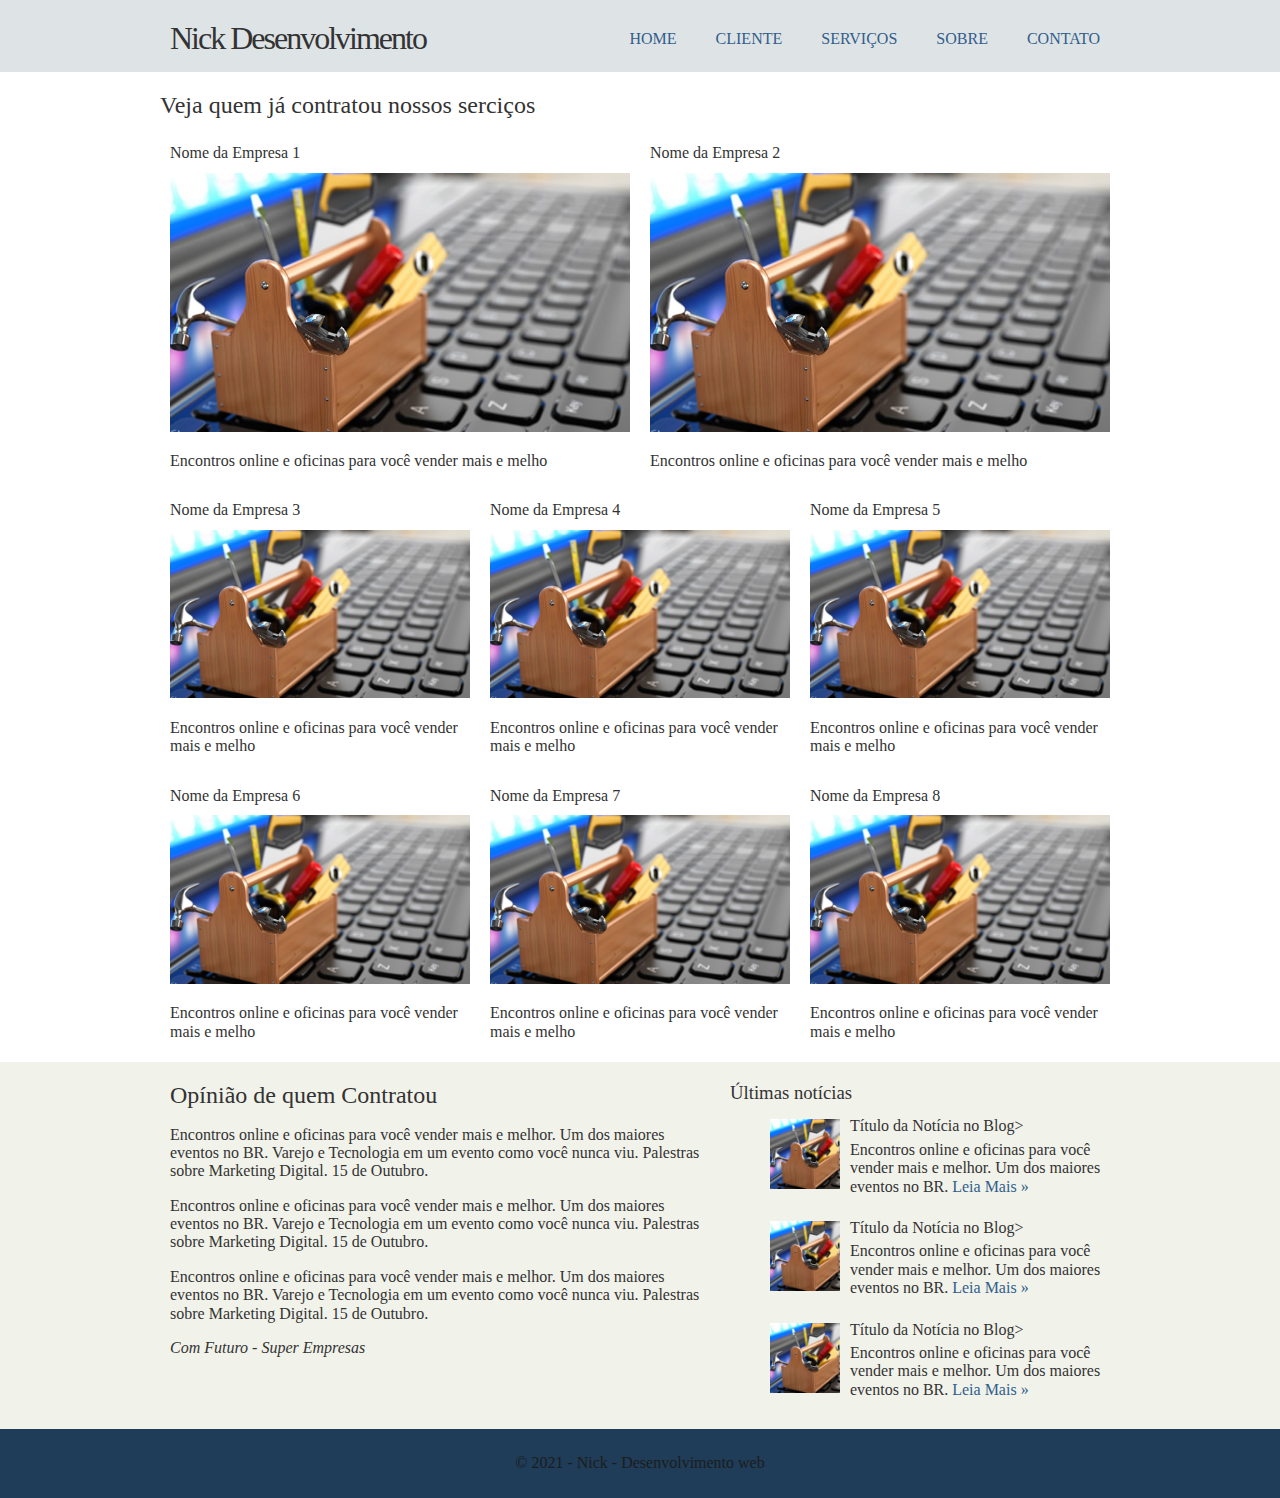
==== cliente.html @ d8c463e4 "index" ====
<!DOCTYPE html>

<html lang="pt-br">
	<head>
		<meta charset="utf-8"/>
			<title>Nick - Desenvolvimento web</title>
			<link rel="stylesheet" href="css/normalize.css"/>
			<link href = "https: //fonts.googleapis.com/css2? family = Consolador + Pincel & family = Roboto + Condensado: ital, wght @ 1,300; 1,400; 1,700 &família = Roboto + Mono: ital, peso @ 0,100; 0,200; 0,400; 0,600; 0,700; 1,300; 1.500; 1.600 & display = swap "rel =" stylesheet" />
			<link rel="stylesheet" href="css/estilo.css"/>
	</head>
	<body>
		<div class="header">
			<div class="linha">
			<header>
				<div class="coluna col4">
					<h1 class="logo">Nick Desenvolvimento</h1>
		</div>
				<div class="coluna col8">
					<nav>
						<ul class="menu inline sem-marcador">
							<li><a href="index.html">home</a></li>
							<li><a href="cliente.html">cliente</a></li>	
							<li><a href="servicos.html">serviços</a></li>
							<li><a href="sobre.html">sobre</a></li>
							<li><a href="contato.html">contato</a></li>			
						</ul>
					</nav>
				</div>
			</header>
		</div>
		</div>
		<div class="linha">
			<section>
				<h2>Veja quem já contratou nossos serciços</h2>
				<div class="coluna col6">
					<h4>Nome da Empresa 1</h4>
					<img src="img/thumb-grande.jpg" alt="">
					<p>Encontros online e oficinas para você vender mais e melho</p>
				</div>
				<div class="coluna col6">
					<h4>Nome da Empresa 2</h4>
					<img src="img/thumb-grande.jpg" alt="">
					<p>Encontros online e oficinas para você vender mais e melho</p>
				</div>
				<div class="coluna col4">
					<h4>Nome da Empresa 3</h4>
					<img src="img/thumb-grande.jpg" alt="">
					<p>Encontros online e oficinas para você vender mais e melho</p>
				</div>
				<div class="coluna col4">
					<h4>Nome da Empresa 4</h4>
					<img src="img/thumb-grande.jpg" alt="">
					<p>Encontros online e oficinas para você vender mais e melho</p>
				</div>
				<div class="coluna col4">
					<h4>Nome da Empresa 5</h4>
					<img src="img/thumb-grande.jpg" alt="">
					<p>Encontros online e oficinas para você vender mais e melho</p>
				</div>
				<div class="coluna col4">
					<h4>Nome da Empresa 6</h4>
					<img src="img/thumb-grande.jpg" alt="">
					<p>Encontros online e oficinas para você vender mais e melho</p>
				</div>
				<div class="coluna col4">
					<h4>Nome da Empresa 7</h4>
					<img src="img/thumb-grande.jpg" alt="">
					<p>Encontros online e oficinas para você vender mais e melho</p>
				</div>
				<div class="coluna col4">
					<h4>Nome da Empresa 8</h4>
					<img src="img/thumb-grande.jpg" alt="">
					<p>Encontros online e oficinas para você vender mais e melho</p>
				</div>
			</section>
		</div>
		<div class="conteudo-extra">
			<div class="linha">
				<div class="coluna col7">
					<section>
						<h2>Opínião de quem Contratou</h2>
						<p>Encontros online e oficinas para você vender mais e melhor. Um dos maiores eventos no BR. Varejo e Tecnologia em um evento como você nunca viu. Palestras sobre Marketing Digital. 15 de Outubro.</p>
						<p>Encontros online e oficinas para você vender mais e melhor. Um dos maiores eventos no BR. Varejo e Tecnologia em um evento como você nunca viu. Palestras sobre Marketing Digital. 15 de Outubro.</p>
						<p>Encontros online e oficinas para você vender mais e melhor. Um dos maiores eventos no BR. Varejo e Tecnologia em um evento como você nunca viu. Palestras sobre Marketing Digital. 15 de Outubro.</p>
						<p><em>Com Futuro - Super Empresas</em></p>
					</section>
				</div>
				<div class="coluna col5">
				<h3>Últimas notícias</h3>
				<ul class="sem-marcador sem-padding noticias">
					<li>
						<img src="img/thumb-pequena.jpg" alt="" />
						<h4>Título da Notícia no Blog></h4>
						<p>Encontros online e oficinas para você vender mais e melhor. Um dos maiores eventos no BR. <a href="">Leia Mais &raquo;</a></p>
					</li>
					<li>
						<img src="img/thumb-pequena.jpg" alt="" />
						<h4>Título da Notícia no Blog></h4>
						<p>Encontros online e oficinas para você vender mais e melhor. Um dos maiores eventos no BR. <a href="">Leia Mais &raquo;</a></p>
					</li>
					<li>
						<img src="img/thumb-pequena.jpg" alt="" />
						<h4>Título da Notícia no Blog></h4>
						<p>Encontros online e oficinas para você vender mais e melhor. Um dos maiores eventos no BR. <a href="">Leia Mais &raquo;</a></p>
					</li>					
				</ul>
			</div>
		</div>
		<div class="footer">
			<div class="linha">
				<footer>
					<div class="coluna col12">
						<span>&copy; 2021 - Nick - Desenvolvimento web </span>
				</footer>
			
		</div>
	</body>


</html>
---- css/estilo.css ----
body{
	família de fontes: 'Pincel do Consolador', cursivo;
família de fontes: 'Roboto Condensed', sans-serif;
família de fontes: 'Roboto Mono', monoespaço;
color: #333;
}
a:link, a:active, a:visited{
	color: #315e8a;
	text-decoration: none;
}
a:hover{
	text-decoration: underline;
}

/* grid 960px */
.linha{
	width: 960px;
	margin: 0 auto;
	overflow: auto;
	padding: 5px 0;
}
.coluna{
	padding: 0 10px;
	float: left;
}
.col1{
	width: 60px;
}
.col2{
	width: 140px;
}
.col3{
	width: 220px;
}
.col4{
	width: 300px;
}
.col5{
	width: 380px;
}
.col6{
	width: 460px;
}
.col7{
	width: 540px;
}
.col8{
	width: 620px;
}
.col9{
	width: 700px;
}
.col10{
	width: 780px;
}
.col11{
	width: 860px;
}
.col12{
	width: 940px;
}
/" estilos reutilizáveis"/
.sem-padding{
	padding: 0 !important;
}
.sem-margin{
	margin: 0 !important;
}
h1, h2, h3, h4, h5,h6{
	font-weight: 400;
	margin: 15px 0 10px 0;
}
ul li, ol li{
	margin-bottom: 5px;
}
ul.inline li, ol.inline li{
	display: inline;
	margin-right: 15px;
}
ul.inline li:last-child, ol.inline li:last-child{
	margin-right: 0px;
}
ul.sem-marcador, ol.sem-marcador{
	list-style: none;
}
a.botao, input.botao{
	background: #1f3c58;
	padding: 5px 10px;
	border-radius: 3px;
	color: #ebebeb;
	cursor: pointer;
	margin: 5px 0;
	display: inline-block;
	border: none;
}
a.botao:hover, input.botao:hover{
	background: #315e8a;
	text-decoration: none;
}
img{
	max-width: 100%;
	height: auto;
}


.header{
	background: #dee3e6;
}
h1.logo{
	font-weight: 300;
	color: 315e8a;
	letter-spacing: -2px;
}
.conteudo-extra{
	background: #f1f2ea;
}
.footer{
	background: #1f3c58;
	color: #1c1c1c;
	padding: 20px 0;
	text-align: center;
	font-weight: 100;
}
.menu{
	text-transform: uppercase;
	text-align: right;
	margin-top: 25px;
}
.menu li a{
	padding: 5px 10px;
	border-radius: 3px;
}
.menu li a:hover{
	text-decoration: none;
	background: #1f3c58;
	color: ebebeb;
}
ul.noticias li{
	clear: both;
	display: block;
	overflow: hidden;
	margin-bottom: 20px;
}
ul.noticias li img{
	width: 70px;
	height: auto;
	margin-right: 10px;
	float: left;
}
ul.noticias li h4{
	margin: -2px 0 5px 0;
	font-weight: 500;
}
ul.noticias li p{
	margin: 5px 0;
	font-weight: 300px;
}
ul.noticias li p a{
	font-weight: 500;
}
.contato label{
	display: block;
	font-size: 13px;
	font-weight: 300;
}
.contato input, contato textarea{
	display: block;
	margin-bottom: 15px;
	padding: 5px 2%;
	width: 96%;
}
.contato textarea{
	height: 150px;
}
.contato input.botao{
	width: auto;
}
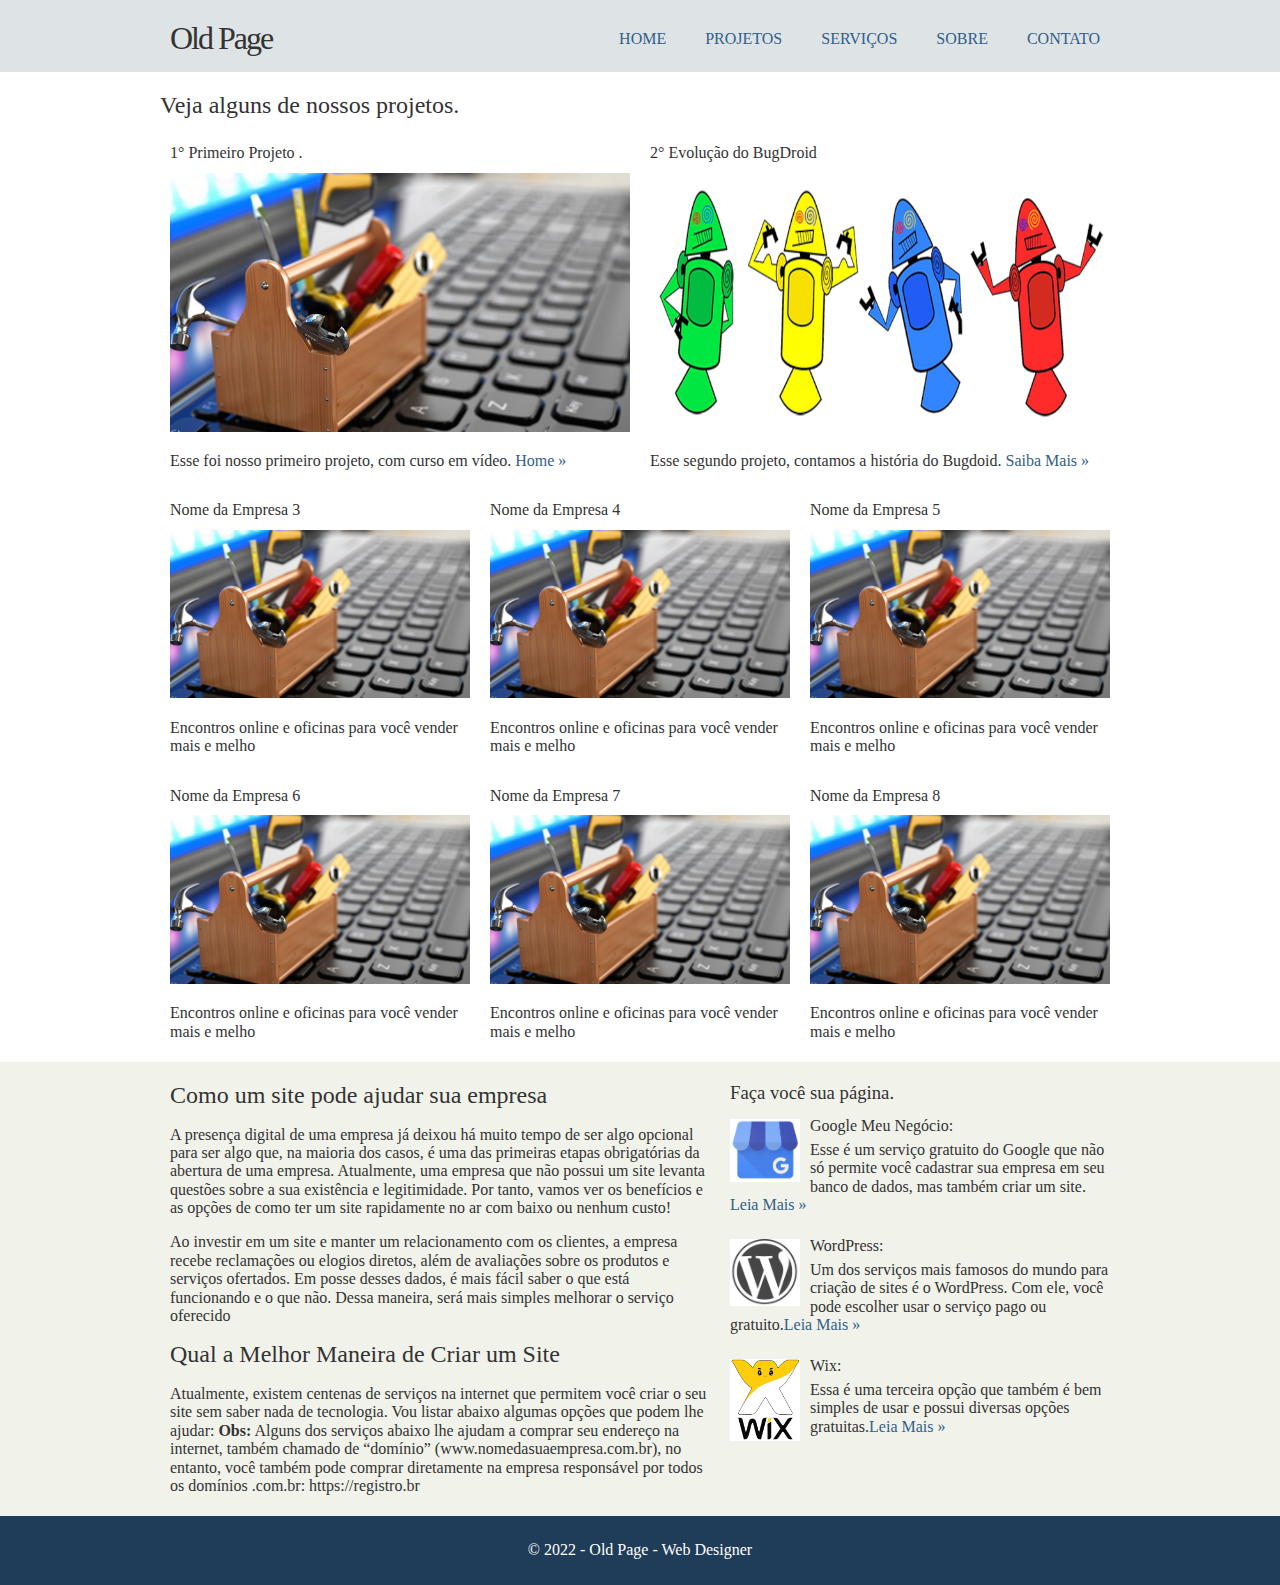
==== commit e7ed55f7: "atualização de pagina 08/05/2022" ====
--- a/cliente.html
+++ b/cliente.html
@@ -3,23 +3,24 @@
 <html lang="pt-br">
 	<head>
 		<meta charset="utf-8"/>
-			<title>Nick - Desenvolvimento web</title>
+			<title>Old Page</title>
 			<link rel="stylesheet" href="css/normalize.css"/>
 			<link href = "https: //fonts.googleapis.com/css2? family = Consolador + Pincel & family = Roboto + Condensado: ital, wght @ 1,300; 1,400; 1,700 &família = Roboto + Mono: ital, peso @ 0,100; 0,200; 0,400; 0,600; 0,700; 1,300; 1.500; 1.600 & display = swap "rel =" stylesheet" />
 			<link rel="stylesheet" href="css/estilo.css"/>
+			<link rel="shortcut icon" href="img/favicon-16x16.png" type="image/x-icon">
 	</head>
 	<body>
 		<div class="header">
 			<div class="linha">
 			<header>
 				<div class="coluna col4">
-					<h1 class="logo">Nick Desenvolvimento</h1>
+					<h1 class="logo">Old Page</h1>
 		</div>
 				<div class="coluna col8">
 					<nav>
 						<ul class="menu inline sem-marcador">
 							<li><a href="index.html">home</a></li>
-							<li><a href="cliente.html">cliente</a></li>	
+							<li><a href="cliente.html">Projetos</a></li>	
 							<li><a href="servicos.html">serviços</a></li>
 							<li><a href="sobre.html">sobre</a></li>
 							<li><a href="contato.html">contato</a></li>			
@@ -31,16 +32,16 @@
 		</div>
 		<div class="linha">
 			<section>
-				<h2>Veja quem já contratou nossos serciços</h2>
+				<h2>Veja alguns de nossos projetos.</h2>
 				<div class="coluna col6">
-					<h4>Nome da Empresa 1</h4>
+					<h4>1° Primeiro Projeto .</h4>
 					<img src="img/thumb-grande.jpg" alt="">
-					<p>Encontros online e oficinas para você vender mais e melho</p>
+					<p>Esse foi nosso primeiro projeto, com curso em vídeo. <a href="https://jrjrjuquia.github.io/oldpages/index.html" target="_blank" alt="esse é o link da home dessa página">Home &raquo;</a></p>
 				</div>
 				<div class="coluna col6">
-					<h4>Nome da Empresa 2</h4>
-					<img src="img/thumb-grande.jpg" alt="">
-					<p>Encontros online e oficinas para você vender mais e melho</p>
+					<h4>2° Evolução do BugDroid</h4>
+					<img src="img/dan-droids.png" alt="evolução do android">
+					<p>Esse segundo projeto, contamos a história do Bugdoid. <a href="https://jrjrjuquia.github.io/html-css/exercicios/ex021des/index.html" target="_blank" alt="esse é o link da home dessa página">Saiba Mais &raquo;</a></p>
 				</div>
 				<div class="coluna col4">
 					<h4>Nome da Empresa 3</h4>
@@ -78,30 +79,32 @@
 			<div class="linha">
 				<div class="coluna col7">
 					<section>
-						<h2>Opínião de quem Contratou</h2>
-						<p>Encontros online e oficinas para você vender mais e melhor. Um dos maiores eventos no BR. Varejo e Tecnologia em um evento como você nunca viu. Palestras sobre Marketing Digital. 15 de Outubro.</p>
-						<p>Encontros online e oficinas para você vender mais e melhor. Um dos maiores eventos no BR. Varejo e Tecnologia em um evento como você nunca viu. Palestras sobre Marketing Digital. 15 de Outubro.</p>
-						<p>Encontros online e oficinas para você vender mais e melhor. Um dos maiores eventos no BR. Varejo e Tecnologia em um evento como você nunca viu. Palestras sobre Marketing Digital. 15 de Outubro.</p>
-						<p><em>Com Futuro - Super Empresas</em></p>
+						<h2>Como um site pode ajudar sua empresa</h2>
+						<p>A presença digital de uma empresa já deixou há muito tempo de ser algo opcional para ser algo que, na maioria dos casos, é uma das primeiras etapas obrigatórias da abertura de uma empresa. Atualmente, uma empresa que não possui um site levanta questões sobre a sua existência e legitimidade. Por tanto, vamos ver os benefícios e as opções de como ter um site rapidamente no ar com baixo ou nenhum custo!</p>
+						<p>Ao investir em um site e manter um relacionamento com os clientes, a empresa recebe reclamações ou elogios diretos, além de avaliações sobre os produtos e serviços ofertados. Em posse desses dados, é mais fácil saber o que está funcionando e o que não. Dessa maneira, será mais simples melhorar o serviço oferecido</p>
+						<h2>Qual a Melhor Maneira de Criar um Site</h2>
+						<p>Atualmente, existem centenas de serviços na internet que permitem você criar o seu site sem saber nada de tecnologia. Vou listar abaixo algumas opções que podem lhe ajudar:
+
+							<strong>Obs:</strong> Alguns dos serviços abaixo lhe ajudam a comprar seu endereço na internet, também chamado de “domínio” (www.nomedasuaempresa.com.br), no entanto, você também pode comprar diretamente na empresa responsável por todos os domínios .com.br: https://registro.br</p>
 					</section>
 				</div>
 				<div class="coluna col5">
-				<h3>Últimas notícias</h3>
+				<h3>Faça você sua página.</h3>
 				<ul class="sem-marcador sem-padding noticias">
 					<li>
-						<img src="img/thumb-pequena.jpg" alt="" />
-						<h4>Título da Notícia no Blog></h4>
-						<p>Encontros online e oficinas para você vender mais e melhor. Um dos maiores eventos no BR. <a href="">Leia Mais &raquo;</a></p>
+						<img src="img/google negocio.png" alt="" />
+						<h4>Google Meu Negócio:</h4>
+						<p> Esse é um serviço gratuito do Google que não só permite você cadastrar sua empresa em seu banco de dados, mas também criar um site. <a href="https://www.google.com.br/intl/pt-BR/business/">Leia Mais &raquo;</a></p>
 					</li>
 					<li>
-						<img src="img/thumb-pequena.jpg" alt="" />
-						<h4>Título da Notícia no Blog></h4>
-						<p>Encontros online e oficinas para você vender mais e melhor. Um dos maiores eventos no BR. <a href="">Leia Mais &raquo;</a></p>
+						<img src="img/wordpress.png" alt="" />
+						<h4>WordPress:</h4>
+						<p>Um dos serviços mais famosos do mundo para criação de sites é o WordPress. Com ele, você pode escolher usar o serviço pago ou gratuito.<a href="https://wordpress.com/pt-br/">Leia Mais &raquo;</a></p>
 					</li>
 					<li>
-						<img src="img/thumb-pequena.jpg" alt="" />
-						<h4>Título da Notícia no Blog></h4>
-						<p>Encontros online e oficinas para você vender mais e melhor. Um dos maiores eventos no BR. <a href="">Leia Mais &raquo;</a></p>
+						<img src="img/wix.png" alt="" />
+						<h4>Wix:</h4>
+						<p>Essa é uma terceira opção que também é bem simples de usar e possui diversas opções gratuitas.<a href="https://pt.wix.com/">Leia Mais &raquo;</a></p>
 					</li>					
 				</ul>
 			</div>
@@ -110,7 +113,7 @@
 			<div class="linha">
 				<footer>
 					<div class="coluna col12">
-						<span>&copy; 2021 - Nick - Desenvolvimento web </span>
+						<span>&copy; 2022 - Old Page - Web Designer </span>
 				</footer>
 			
 		</div>
--- a/css/estilo.css
+++ b/css/estilo.css
@@ -1,7 +1,7 @@
 body{
-	família de fontes: 'Pincel do Consolador', cursivo;
-família de fontes: 'Roboto Condensed', sans-serif;
-família de fontes: 'Roboto Mono', monoespaço;
+font-family: 'Pincel do Consolador', cursivo;
+font-family: 'Roboto Condensed', sans-serif;
+font-family: 'Roboto Mono', monoespaço;
 color: #333;
 }
 a:link, a:active, a:visited{
@@ -59,7 +59,8 @@
 .col12{
 	width: 940px;
 }
-/" estilos reutilizáveis"/
+/* estilos reutilizáveis*/
+
 .sem-padding{
 	padding: 0 !important;
 }
@@ -107,6 +108,7 @@
 	background: #dee3e6;
 }
 h1.logo{
+	font-size: 2em;
 	font-weight: 300;
 	color: 315e8a;
 	letter-spacing: -2px;
@@ -116,7 +118,7 @@
 }
 .footer{
 	background: #1f3c58;
-	color: #1c1c1c;
+	color: white;
 	padding: 20px 0;
 	text-align: center;
 	font-weight: 100;
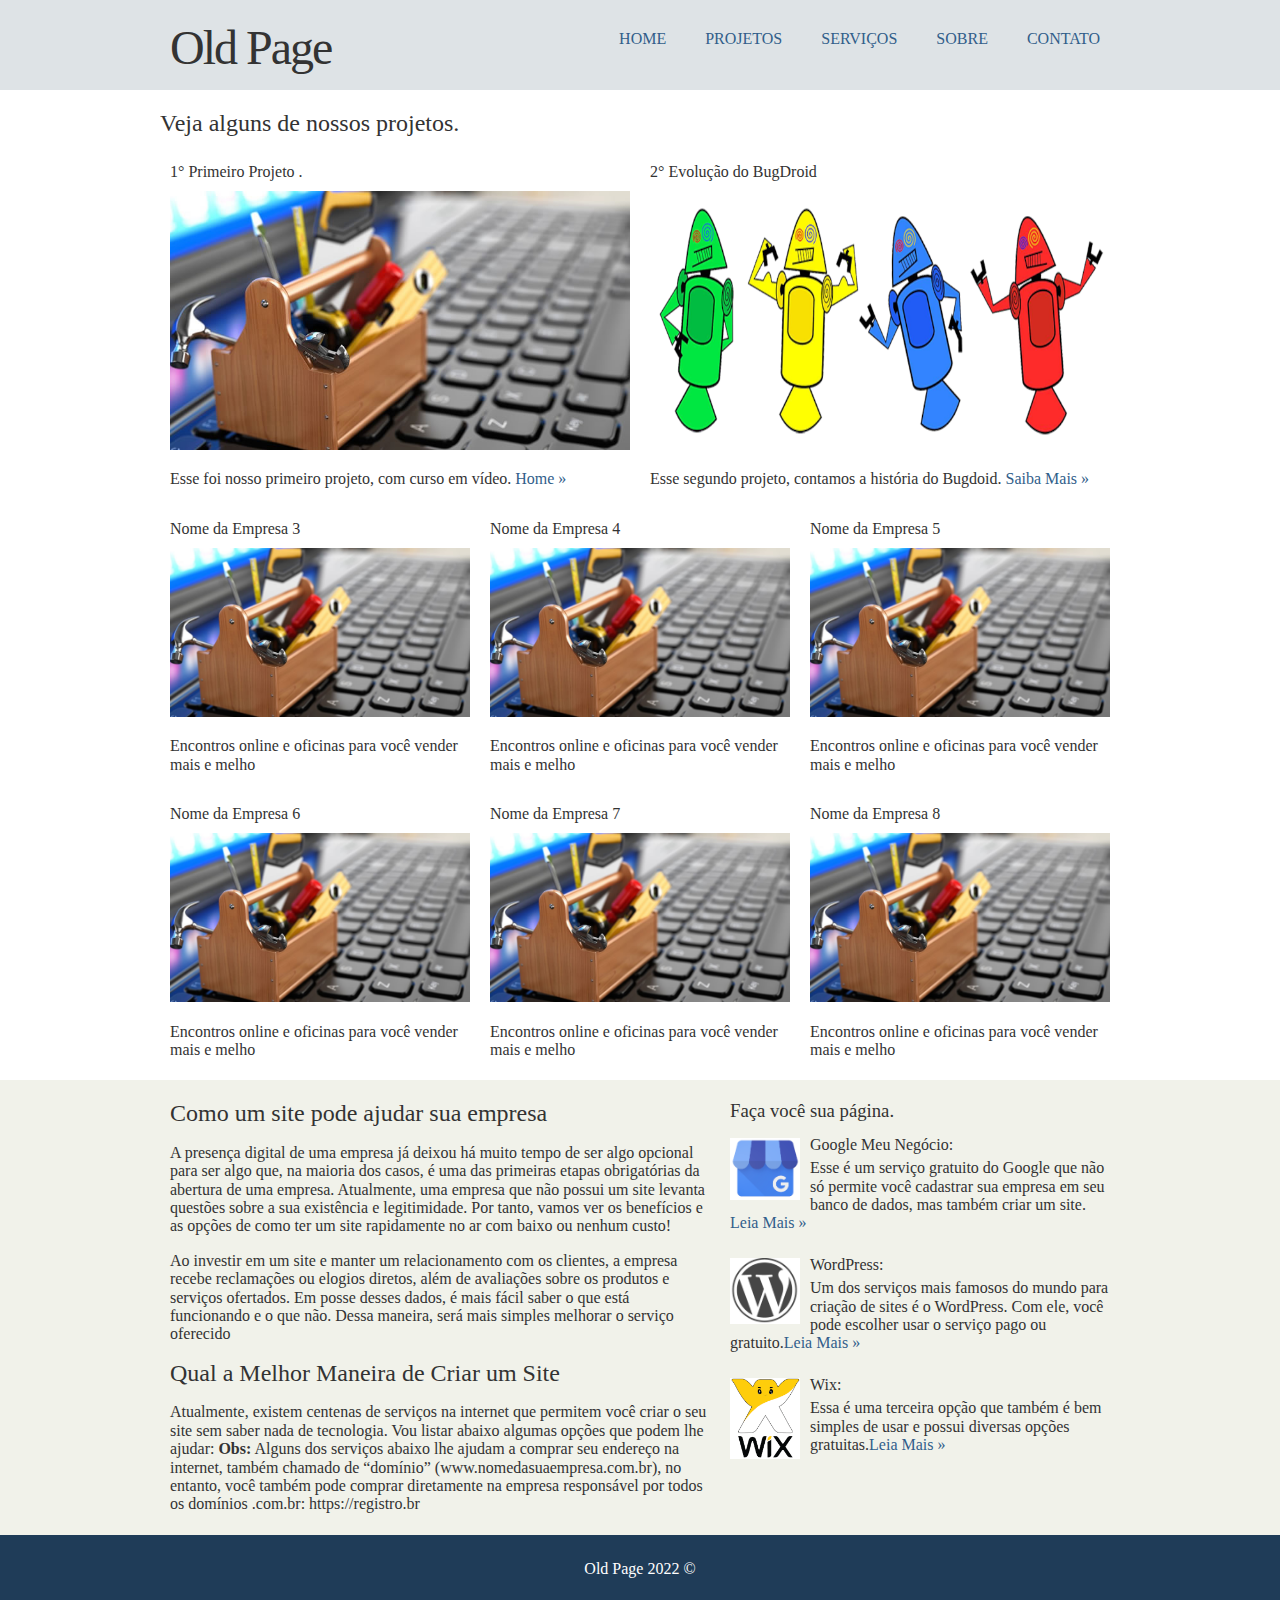
==== commit 2cb9a693: "oldpage" ====
--- a/cliente.html
+++ b/cliente.html
@@ -113,7 +113,7 @@
 			<div class="linha">
 				<footer>
 					<div class="coluna col12">
-						<span>&copy; 2022 - Old Page - Web Designer </span>
+						<span>Old Page 2022  &copy;</span>
 				</footer>
 			
 		</div>
--- a/css/estilo.css
+++ b/css/estilo.css
@@ -108,7 +108,7 @@
 	background: #dee3e6;
 }
 h1.logo{
-	font-size: 2em;
+	font-size: 3em;
 	font-weight: 300;
 	color: 315e8a;
 	letter-spacing: -2px;
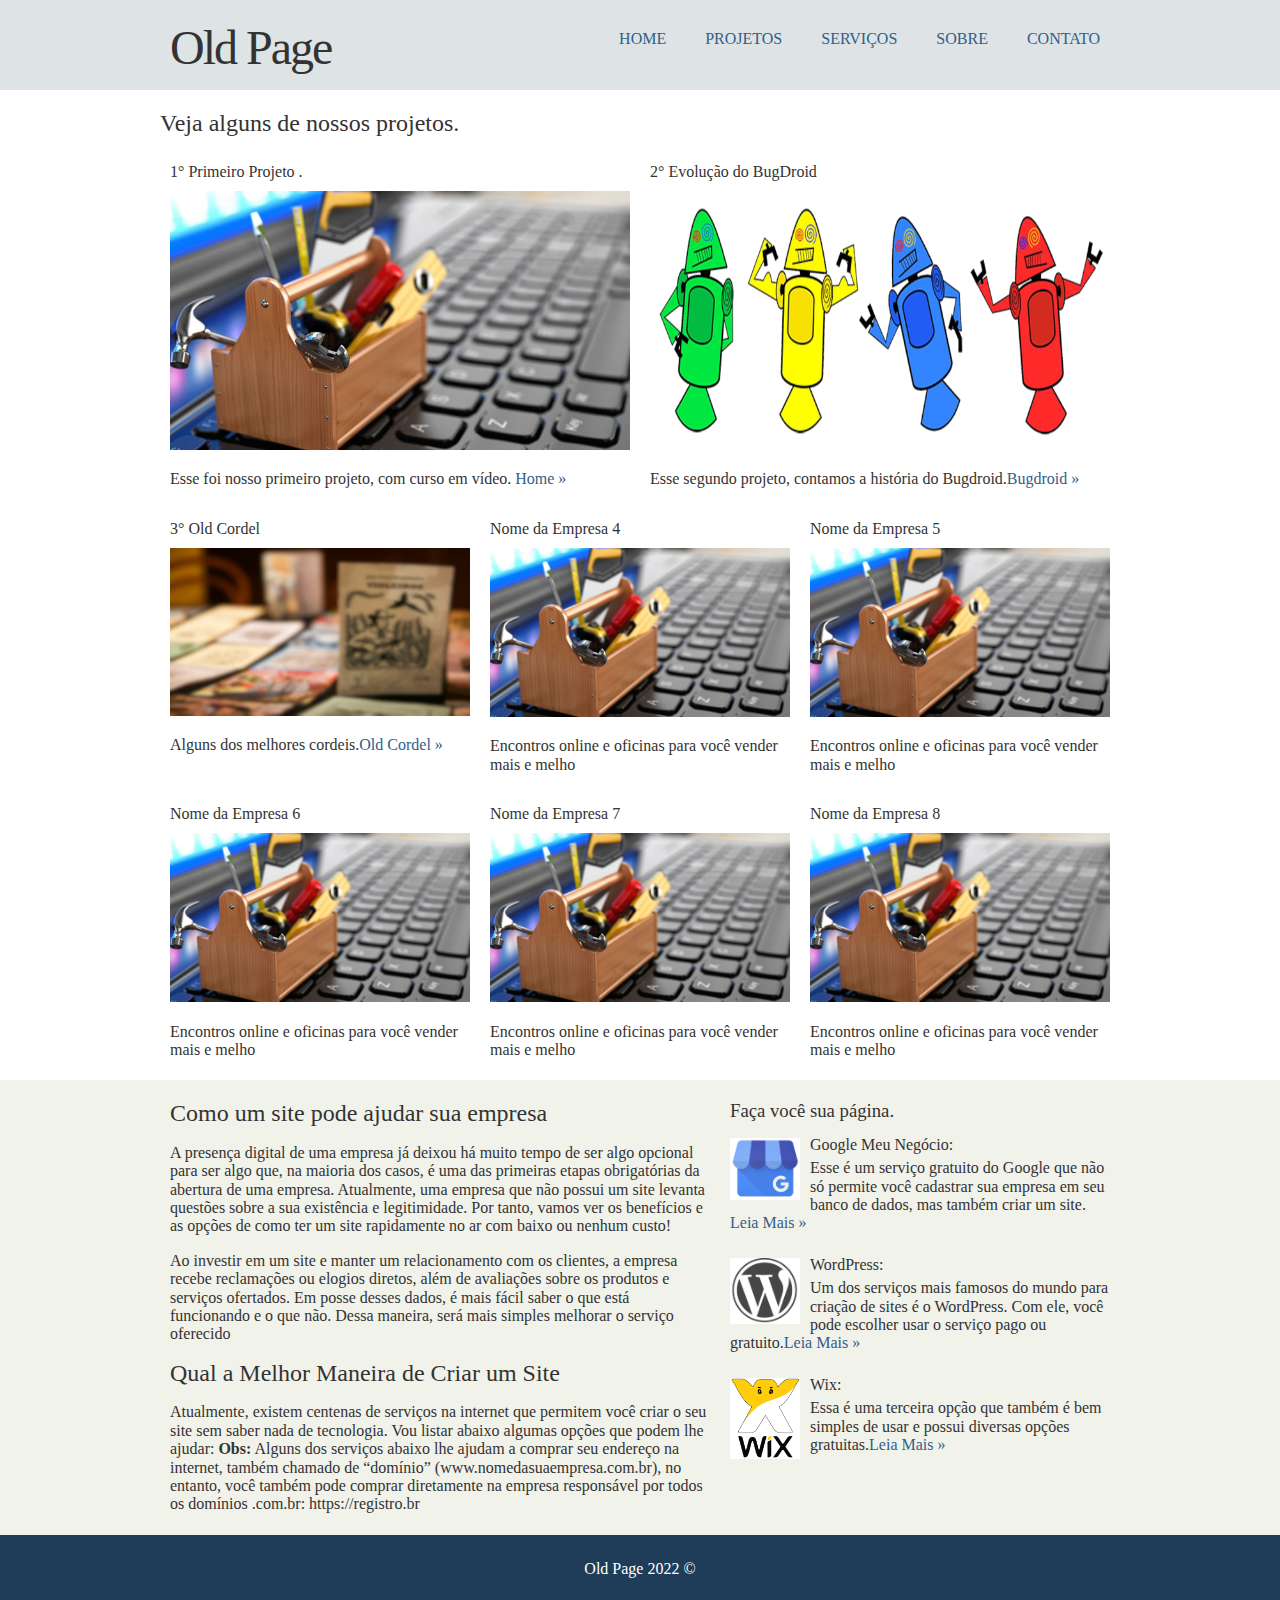
==== commit 1e49793e: "oldpages" ====
--- a/cliente.html
+++ b/cliente.html
@@ -41,12 +41,12 @@
 				<div class="coluna col6">
 					<h4>2° Evolução do BugDroid</h4>
 					<img src="img/dan-droids.png" alt="evolução do android">
-					<p>Esse segundo projeto, contamos a história do Bugdoid. <a href="https://jrjrjuquia.github.io/html-css/exercicios/ex021des/index.html" target="_blank" alt="esse é o link da home dessa página">Saiba Mais &raquo;</a></p>
+					<p>Esse segundo projeto, contamos a história do Bugdroid.<a href="https://jrjrjuquia.github.io/html-css/exercicios/ex021des/index.html" target="_blank" alt="esse é o link da home dessa página">Bugdroid &raquo;</a></p>
 				</div>
 				<div class="coluna col4">
-					<h4>Nome da Empresa 3</h4>
-					<img src="img/thumb-grande.jpg" alt="">
-					<p>Encontros online e oficinas para você vender mais e melho</p>
+					<h4>3° Old Cordel</h4>
+					<img src="img/img2.jpg" alt="Cordeis">
+					<p>Alguns dos melhores cordeis.<a href="https://jrjrjuquia.github.io/Old-Cordel/" target="_blank" alt="esse é o link página de cordel">Old Cordel &raquo;</a></p>
 				</div>
 				<div class="coluna col4">
 					<h4>Nome da Empresa 4</h4>
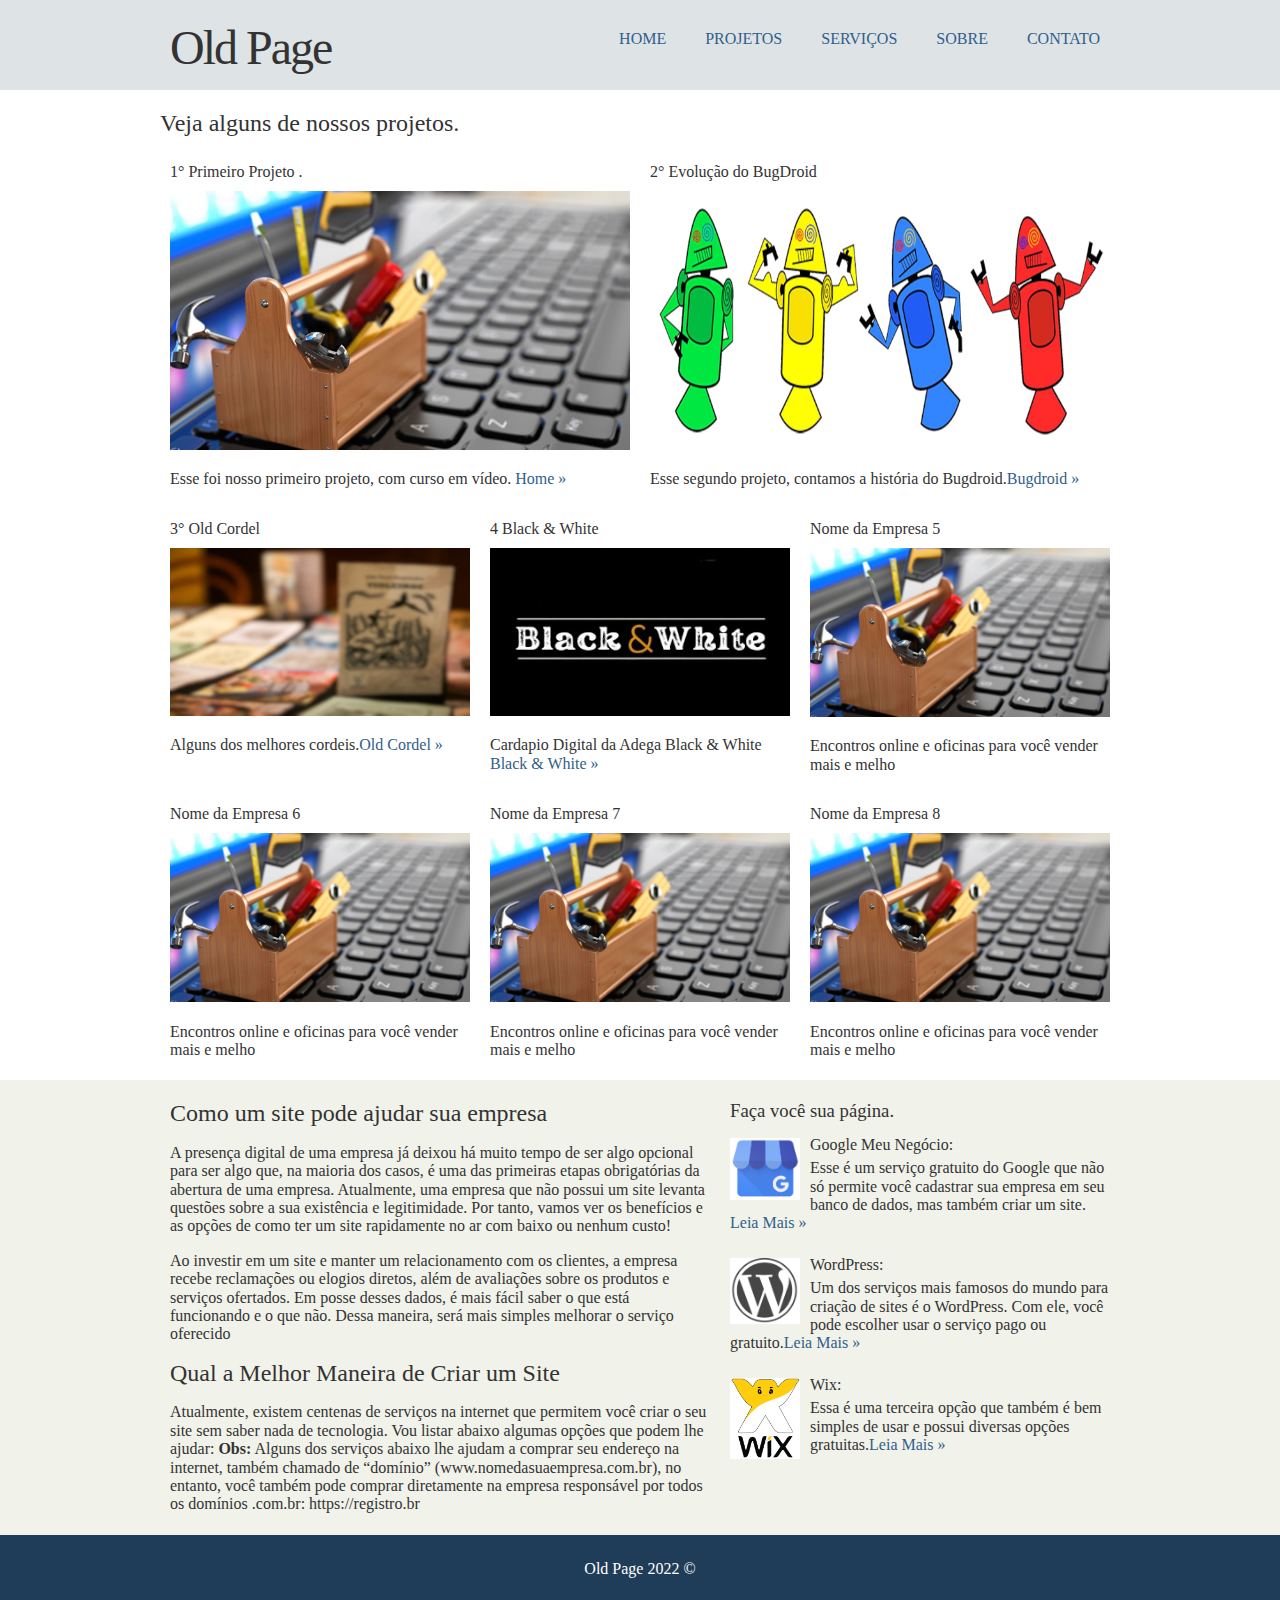
==== commit d2849028: "Old Page" ====
--- a/cliente.html
+++ b/cliente.html
@@ -49,9 +49,9 @@
 					<p>Alguns dos melhores cordeis.<a href="https://jrjrjuquia.github.io/Old-Cordel/" target="_blank" alt="esse é o link página de cordel">Old Cordel &raquo;</a></p>
 				</div>
 				<div class="coluna col4">
-					<h4>Nome da Empresa 4</h4>
-					<img src="img/thumb-grande.jpg" alt="">
-					<p>Encontros online e oficinas para você vender mais e melho</p>
+					<h4>4 Black & White</h4>
+					<img src="img/blackewhite.jpg" alt="">
+					<p>Cardapio Digital da Adega Black & White <a href="https://jrjrjuquia.github.io/blackewhite/" target="_blank" alt="esse é o link página de cordel">Black & White &raquo;</a></p>
 				</div>
 				<div class="coluna col4">
 					<h4>Nome da Empresa 5</h4>
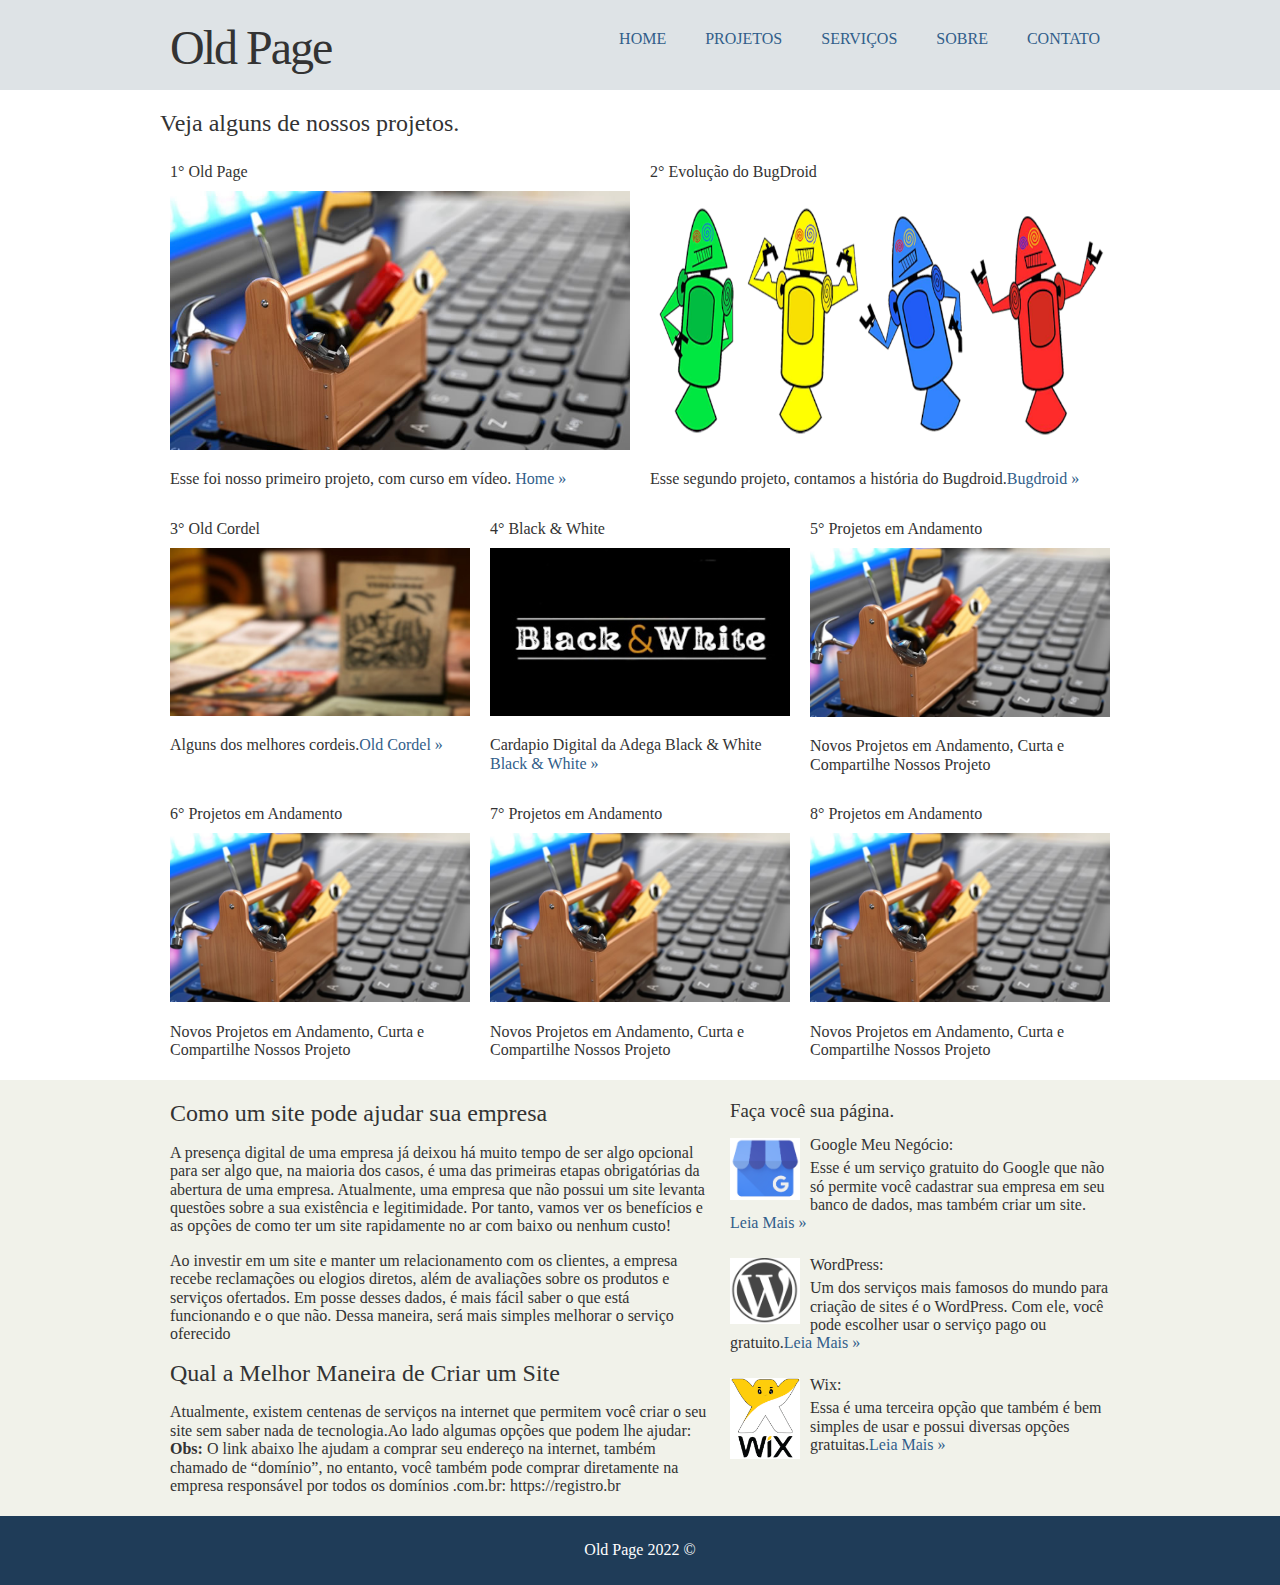
==== commit 5081d963: "old page" ====
--- a/cliente.html
+++ b/cliente.html
@@ -34,7 +34,7 @@
 			<section>
 				<h2>Veja alguns de nossos projetos.</h2>
 				<div class="coluna col6">
-					<h4>1° Primeiro Projeto .</h4>
+					<h4>1° Old Page</h4>
 					<img src="img/thumb-grande.jpg" alt="">
 					<p>Esse foi nosso primeiro projeto, com curso em vídeo. <a href="https://jrjrjuquia.github.io/oldpages/index.html" target="_blank" alt="esse é o link da home dessa página">Home &raquo;</a></p>
 				</div>
@@ -49,29 +49,29 @@
 					<p>Alguns dos melhores cordeis.<a href="https://jrjrjuquia.github.io/Old-Cordel/" target="_blank" alt="esse é o link página de cordel">Old Cordel &raquo;</a></p>
 				</div>
 				<div class="coluna col4">
-					<h4>4 Black & White</h4>
+					<h4>4° Black & White</h4>
 					<img src="img/blackewhite.jpg" alt="">
 					<p>Cardapio Digital da Adega Black & White <a href="https://jrjrjuquia.github.io/blackewhite/" target="_blank" alt="esse é o link página de cordel">Black & White &raquo;</a></p>
 				</div>
 				<div class="coluna col4">
-					<h4>Nome da Empresa 5</h4>
+					<h4>5° Projetos em Andamento </h4>
 					<img src="img/thumb-grande.jpg" alt="">
-					<p>Encontros online e oficinas para você vender mais e melho</p>
+					<p>Novos Projetos em Andamento, Curta e Compartilhe Nossos Projeto</p>
 				</div>
 				<div class="coluna col4">
-					<h4>Nome da Empresa 6</h4>
+					<h4>6° Projetos em Andamento</h4>
 					<img src="img/thumb-grande.jpg" alt="">
-					<p>Encontros online e oficinas para você vender mais e melho</p>
+					<p>Novos Projetos em Andamento, Curta e Compartilhe Nossos Projeto</p>
 				</div>
 				<div class="coluna col4">
-					<h4>Nome da Empresa 7</h4>
+					<h4>7° Projetos em Andamento</h4>
 					<img src="img/thumb-grande.jpg" alt="">
-					<p>Encontros online e oficinas para você vender mais e melho</p>
+					<p>Novos Projetos em Andamento, Curta e Compartilhe Nossos Projeto</p>
 				</div>
 				<div class="coluna col4">
-					<h4>Nome da Empresa 8</h4>
+					<h4>8° Projetos em Andamento</h4>
 					<img src="img/thumb-grande.jpg" alt="">
-					<p>Encontros online e oficinas para você vender mais e melho</p>
+					<p>Novos Projetos em Andamento, Curta e Compartilhe Nossos Projeto</p>
 				</div>
 			</section>
 		</div>
@@ -83,9 +83,8 @@
 						<p>A presença digital de uma empresa já deixou há muito tempo de ser algo opcional para ser algo que, na maioria dos casos, é uma das primeiras etapas obrigatórias da abertura de uma empresa. Atualmente, uma empresa que não possui um site levanta questões sobre a sua existência e legitimidade. Por tanto, vamos ver os benefícios e as opções de como ter um site rapidamente no ar com baixo ou nenhum custo!</p>
 						<p>Ao investir em um site e manter um relacionamento com os clientes, a empresa recebe reclamações ou elogios diretos, além de avaliações sobre os produtos e serviços ofertados. Em posse desses dados, é mais fácil saber o que está funcionando e o que não. Dessa maneira, será mais simples melhorar o serviço oferecido</p>
 						<h2>Qual a Melhor Maneira de Criar um Site</h2>
-						<p>Atualmente, existem centenas de serviços na internet que permitem você criar o seu site sem saber nada de tecnologia. Vou listar abaixo algumas opções que podem lhe ajudar:
-
-							<strong>Obs:</strong> Alguns dos serviços abaixo lhe ajudam a comprar seu endereço na internet, também chamado de “domínio” (www.nomedasuaempresa.com.br), no entanto, você também pode comprar diretamente na empresa responsável por todos os domínios .com.br: https://registro.br</p>
+						<p>Atualmente, existem centenas de serviços na internet que permitem você criar o seu site sem saber nada de tecnologia.Ao lado algumas opções que podem lhe ajudar:
+						<strong>Obs:</strong> O link abaixo lhe ajudam a comprar seu endereço na internet, também chamado de “domínio”, no entanto, você também pode comprar diretamente na empresa responsável por todos os domínios .com.br: https://registro.br</p>
 					</section>
 				</div>
 				<div class="coluna col5">
